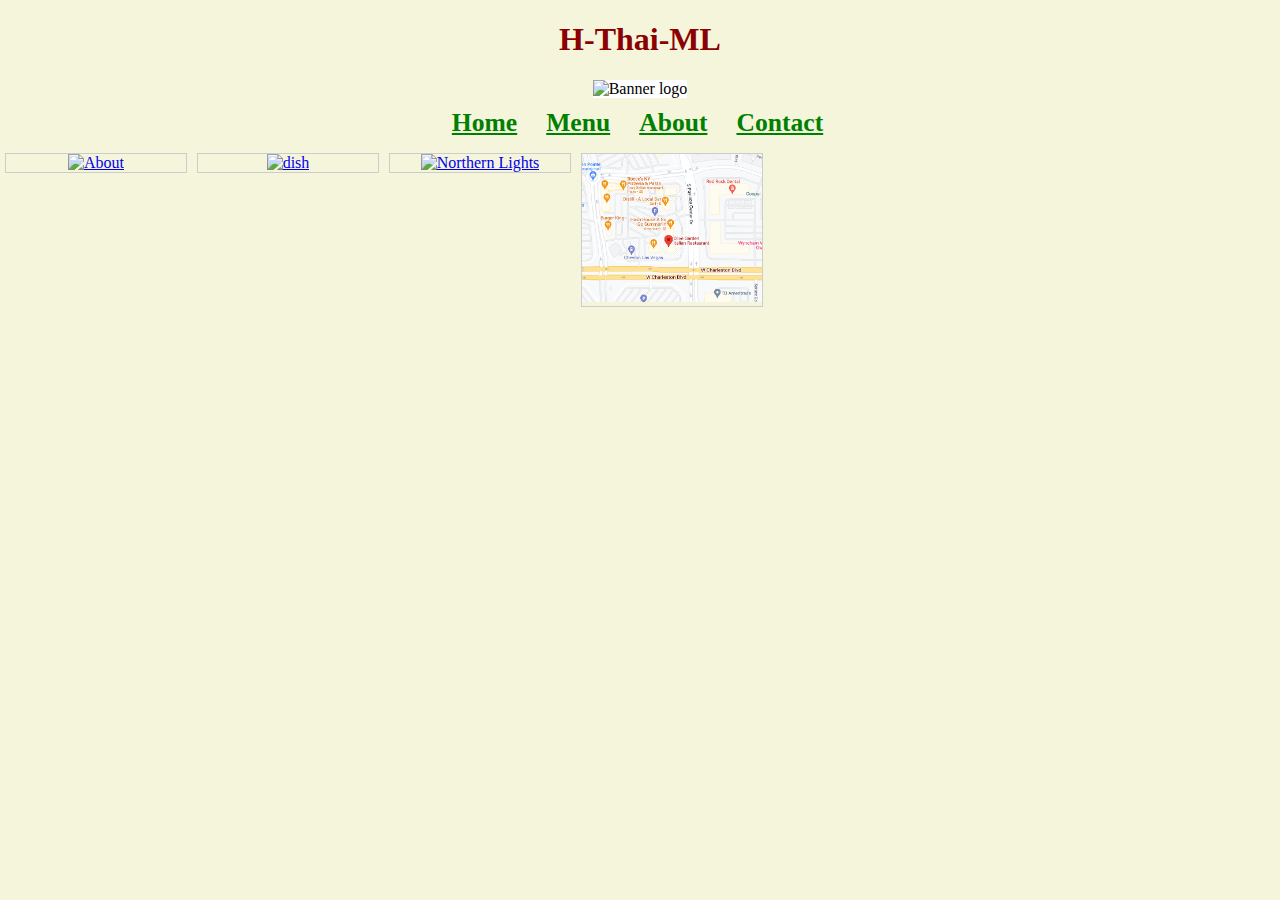
==== index.html @ d49023c4 "finished most edit" ====
<!DOCTYPE html>
<html lang="en">
<head>
    <meta charset="UTF-8">
    <meta name="viewport" content="width=device-width, initial-scale=1.0">
    <title>H-Thai-ML</title>
    <link rel="stylesheet" href="assets/css/style.css" type="text/css">
</head>
<body>
    <!-- HOME PAGE -->
    <!-- TODO: Navbar here -->
    <main>
        <h1>H-Thai-ML</h1>

    <!-- TODO: Banner Image here-->
    <img id="banner" alt="Banner logo" src="./assets/images/banner.png">
    <nav>
        <a href="index.html"><u><strong>Home</strong></u></a>
        <a href="menu.html"><u><strong>Menu</strong></u></a>
        <a href="about.html"><u><strong>About</strong></u></a>
        <a href="contact.html"><u><strong>Contact</strong></u></a>
    </nav>
    
        <!-- TODO: Home page code here-->
    </main>
    <style>
div.gallery {
  margin: 5px;
  border: 1px solid #ccc;
  float: left;
  width: 180px;
}

div.gallery:hover {
  border: 1px solid #777;
}

div.gallery img {
  width: 100%;
  height: auto;
}

div.desc {
  padding: 15px;
  text-align: center;
}
</style>
<span>
<div class="gallery">
    <a target="_blank" href="./assets/images/about.jpg">
      <img src="./assets/images/about.jpg" alt="About" width="600" height="400">
    </a>
</div>
  
  <div class="gallery">
    <a target="_blank" href="./assets/images/shrimp-skewers.jpg">
      <img src="./assets/images/shrimp-skewers.jpg" alt="dish" width="600" height="400">
    </a>
  </div>
  
  <div class="gallery">
    <a target="_blank" href="./assets/images/table-in-restaurant.jpg">
      <img src="./assets/images/table-in-restaurant.jpg"; alt="Northern Lights" width="600" height="400">
    </a>
  </div>
  <div class="gallery">
    <a target="_blank" href="./assets/images/map.png">
      <img src="./assets/images/map.png"; alt="map" width="600" height="400">
    </a>
  </div>
</span>
  
  













   
</body>
</html>
---- assets/css/style.css ----
html,
body {
    margin: 0;
    padding: 0;
    background-color: beige;
    text-align: center;
}
nav {
    width: 100%;
}


h1
 {
    color: darkred;
}

p {
    font-size: 20px;  
}
h3
{
    text-align: left;
}

h2,
h3, 
p,
li {
    color: green;
}

img {
    width: 100%;
    height: auto;
    max-width: 100%;
}

main {
    margin: 0 20%;
}

nav {
    background-color: beige;
    padding: 10px;
}

nav ul {
    list-style-type: none;
    text-align: center;
}

nav li {
    display: inline;
}

nav a {
    text-decoration: none;
    font-size: 1.6em;
    color: green;
    margin-right: 25px;
}

nav a:hover {
    color: darkred;
}

#banner {
    width: 100%;
    height: auto;
    background-color: white;
}

#banner img {
    width: 100%;
    height: auto;
}

.service {
    display: inline-block;
    background-color: white;
    border: 5px solid green;
    border-radius: 5px;
    color: darkred;
    font-size: 2em;
    padding: 20px;
    margin: 10px;
}

table {
    border: 3px solid black;
    width: 100%;
}
  
td,
th {
    border: 1px solid black;
    padding: 5px;
}
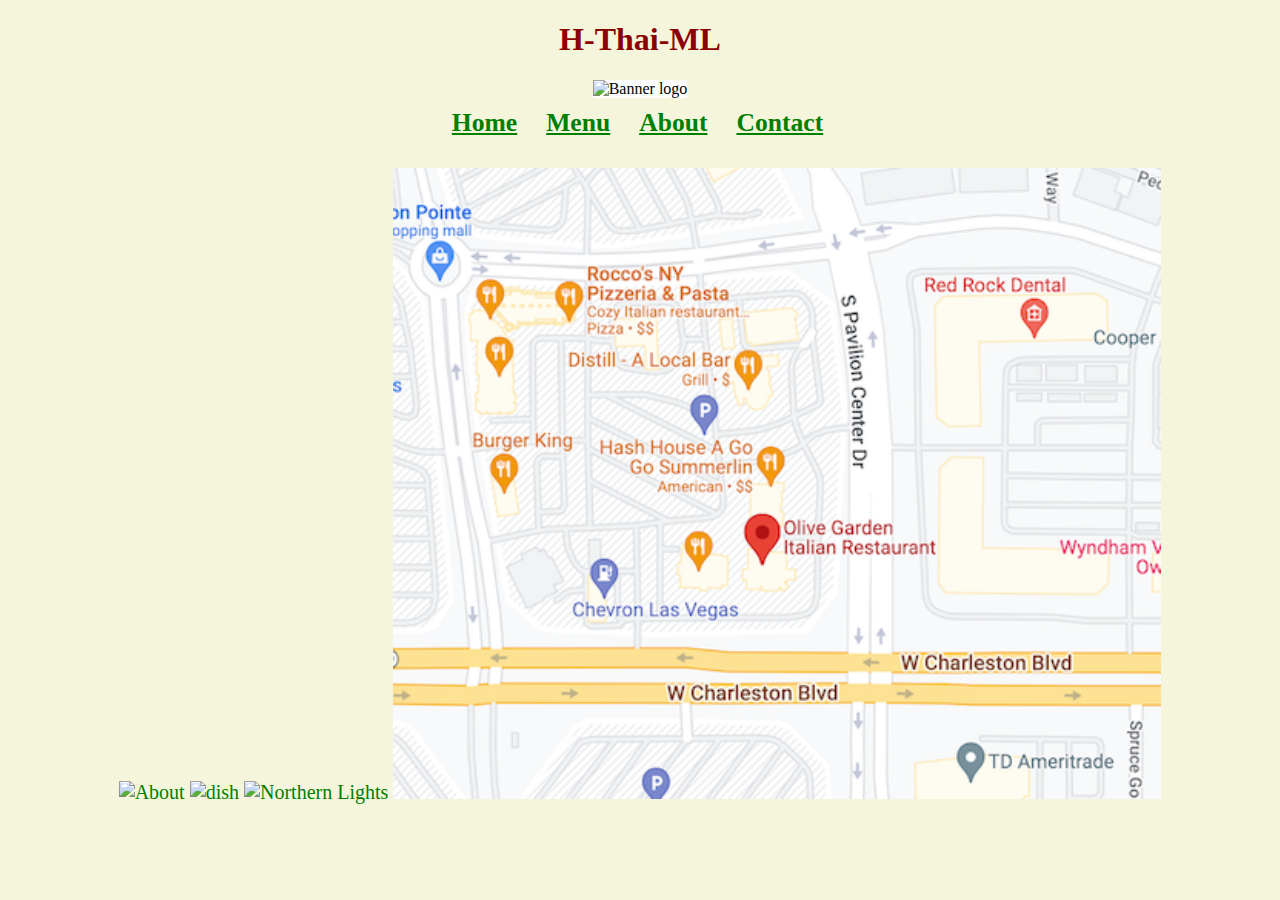
==== commit d6306ed3: "final" ====
--- a/index.html
+++ b/index.html
@@ -23,67 +23,22 @@
     
         <!-- TODO: Home page code here-->
     </main>
-    <style>
-div.gallery {
-  margin: 5px;
-  border: 1px solid #ccc;
-  float: left;
-  width: 180px;
-}
 
-div.gallery:hover {
-  border: 1px solid #777;
-}
+<p>
 
-div.gallery img {
-  width: 100%;
-  height: auto;
-}
+  <span><img src="./assets/images/about.jpg" alt="About"/></span>
 
-div.desc {
-  padding: 15px;
-  text-align: center;
-}
-</style>
-<span>
-<div class="gallery">
-    <a target="_blank" href="./assets/images/about.jpg">
-      <img src="./assets/images/about.jpg" alt="About" width="600" height="400">
-    </a>
-</div>
+  <span><img src="./assets/images/shrimp-skewers.jpg" alt="dish"/></span>
+   
+  <span><img src="./assets/images/table-in-restaurant.jpg"; alt="Northern Lights"/></span>
   
-  <div class="gallery">
-    <a target="_blank" href="./assets/images/shrimp-skewers.jpg">
-      <img src="./assets/images/shrimp-skewers.jpg" alt="dish" width="600" height="400">
-    </a>
-  </div>
+  <span></div><img src="./assets/images/map.png"; alt="map"/></span>
+   
   
-  <div class="gallery">
-    <a target="_blank" href="./assets/images/table-in-restaurant.jpg">
-      <img src="./assets/images/table-in-restaurant.jpg"; alt="Northern Lights" width="600" height="400">
-    </a>
-  </div>
-  <div class="gallery">
-    <a target="_blank" href="./assets/images/map.png">
-      <img src="./assets/images/map.png"; alt="map" width="600" height="400">
-    </a>
-  </div>
-</span>
+
+</p>
   
   
-
-
-
-
-
-
-
-
-
-
-
-
-
    
 </body>
 </html>--- a/assets/css/style.css
+++ b/assets/css/style.css
@@ -17,6 +17,7 @@
 
 p {
     font-size: 20px;  
+    text-align: center;
 }
 h3
 {
@@ -31,7 +32,7 @@
 }
 
 img {
-    width: 100%;
+    width: 60%;
     height: auto;
     max-width: 100%;
 }
